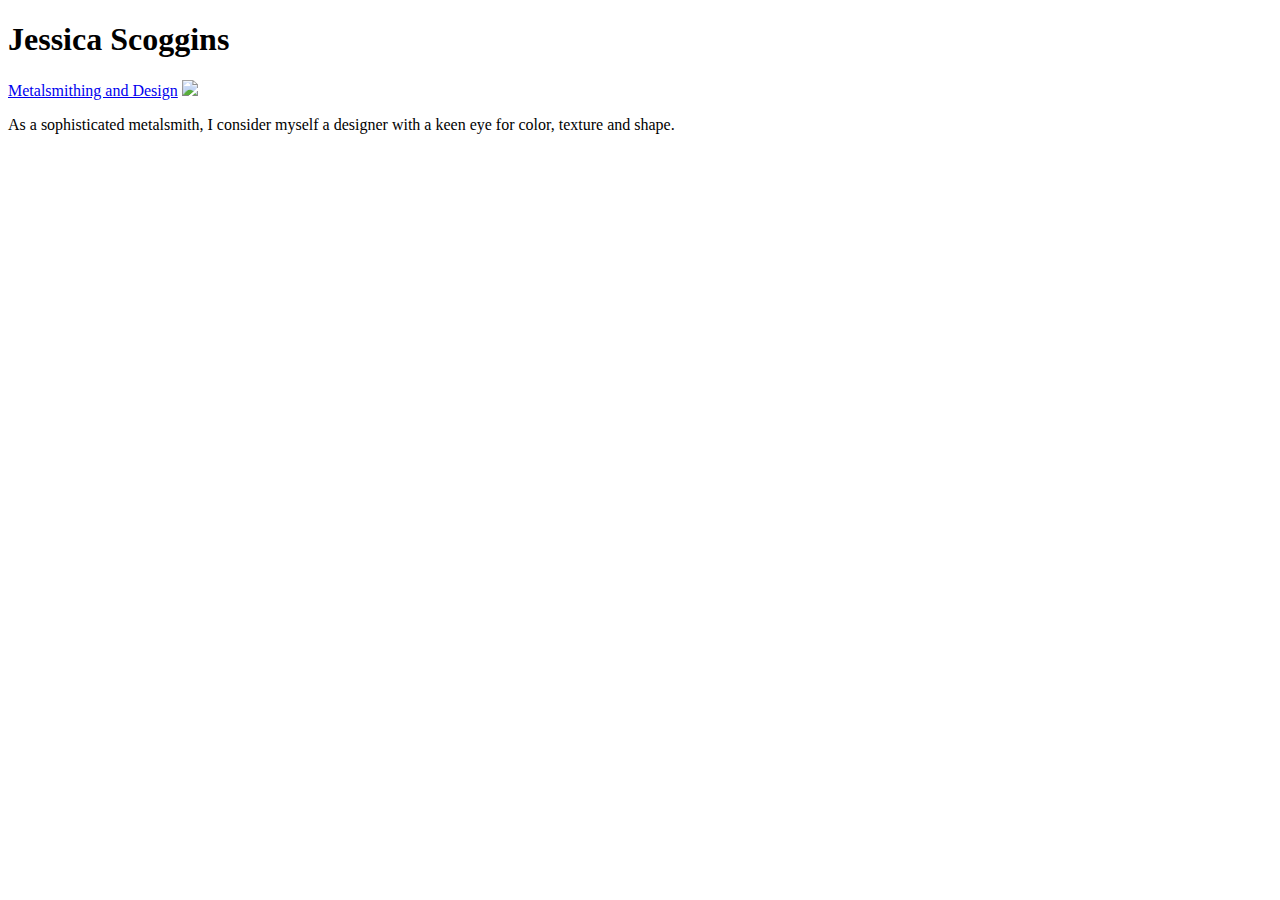
==== index.html @ ee09a8e9 "moved file" ====
<!DOCTYPE html>
<html lang="en">
	<head>
		<meta charset="utf-8">
		<title>Jessica Scoggins</title>
	</head>
	<body>
		<h1><b>Jessica Scoggins</b></h1>
		<a href="http://jscogg1.wix.com/quixotics-collection">Metalsmithing and Design</a>
			<img src='logo.png'> 
		<p>As a sophisticated metalsmith, I consider myself a designer with a keen eye for color, texture and shape.</p>  
	</body>
</html>
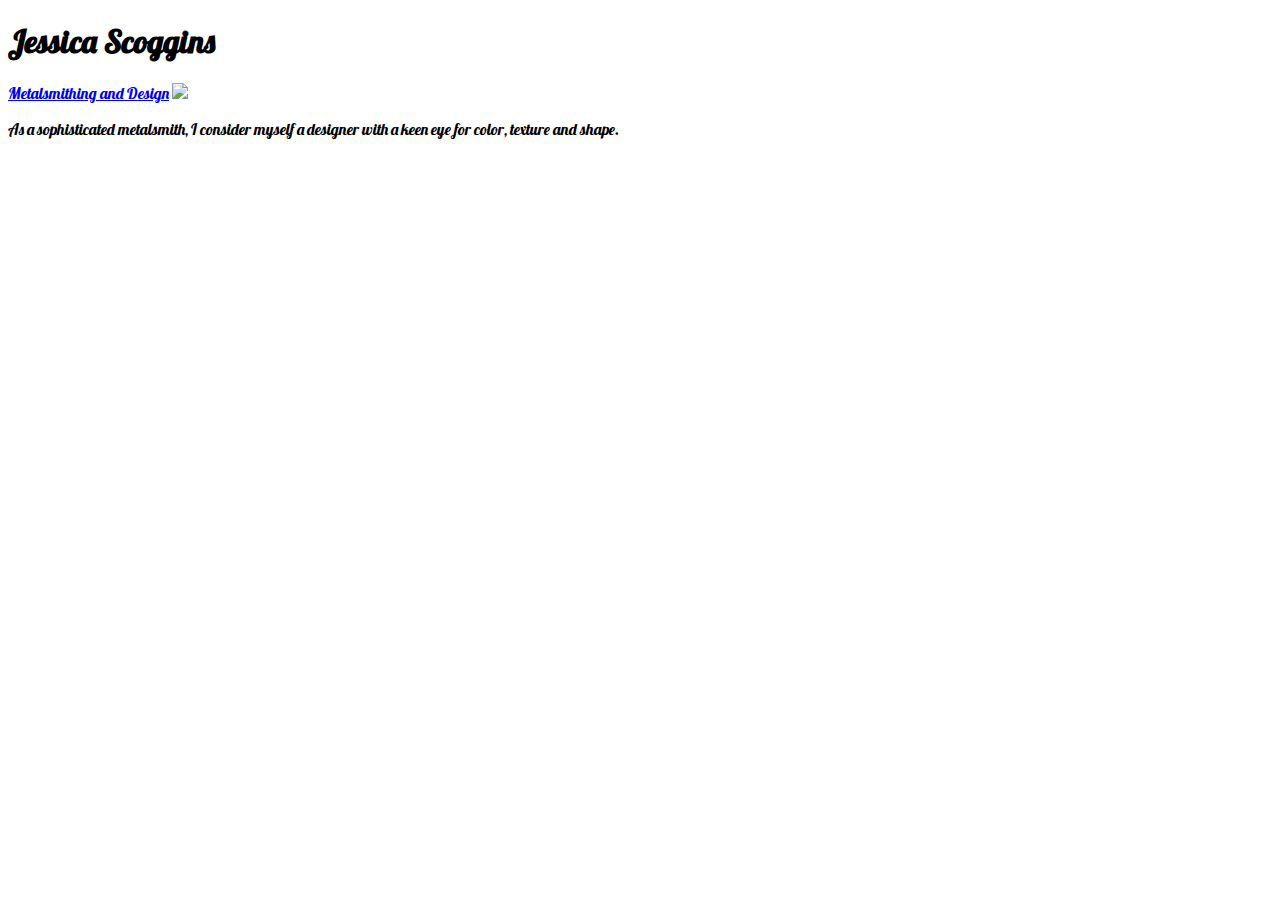
==== commit 1198bf90: "added lobster typeface" ====
--- a/index.html
+++ b/index.html
@@ -3,6 +3,8 @@
 	<head>
 		<meta charset="utf-8">
 		<title>Jessica Scoggins</title>
+        <link href='http://fonts.googleapis.com/css?family=Lobster' rel='stylesheet' type='text/css'>
+		<link href="styles/styles.css" rel="stylesheet">
 	</head>
 	<body>
 		<h1><b>Jessica Scoggins</b></h1>
--- a/styles/styles.css
+++ b/styles/styles.css
@@ -0,0 +1,7 @@
+/* Style */
+
+html{
+	font-family: 'Lobster', cursive;
+}
+
+
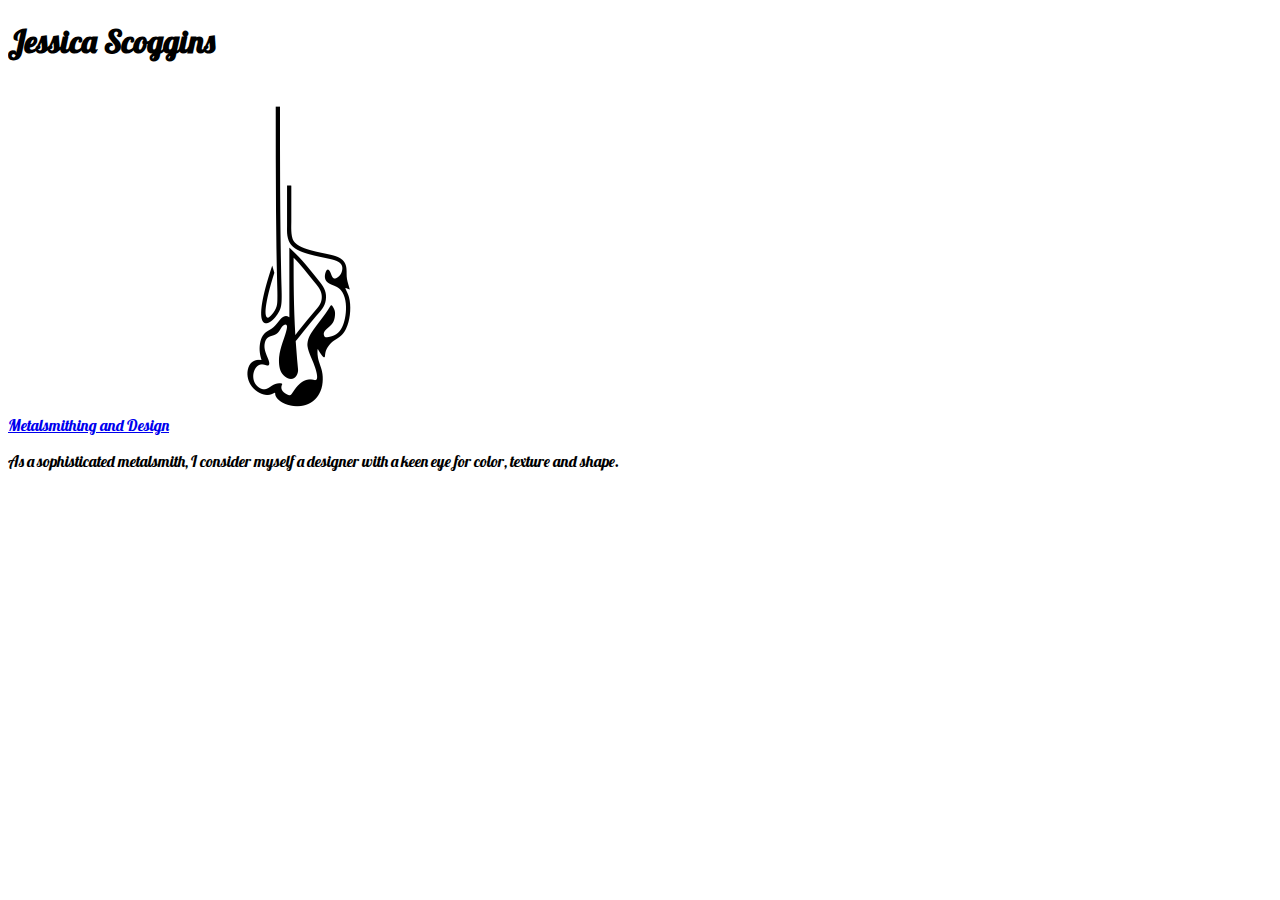
==== commit 51ac75df: "update image path" ====
--- a/index.html
+++ b/index.html
@@ -9,7 +9,7 @@
 	<body>
 		<h1><b>Jessica Scoggins</b></h1>
 		<a href="http://jscogg1.wix.com/quixotics-collection">Metalsmithing and Design</a>
-			<img src='logo.png'> 
+			<img src='images/logo.png'> 
 		<p>As a sophisticated metalsmith, I consider myself a designer with a keen eye for color, texture and shape.</p>  
 	</body>
 </html>